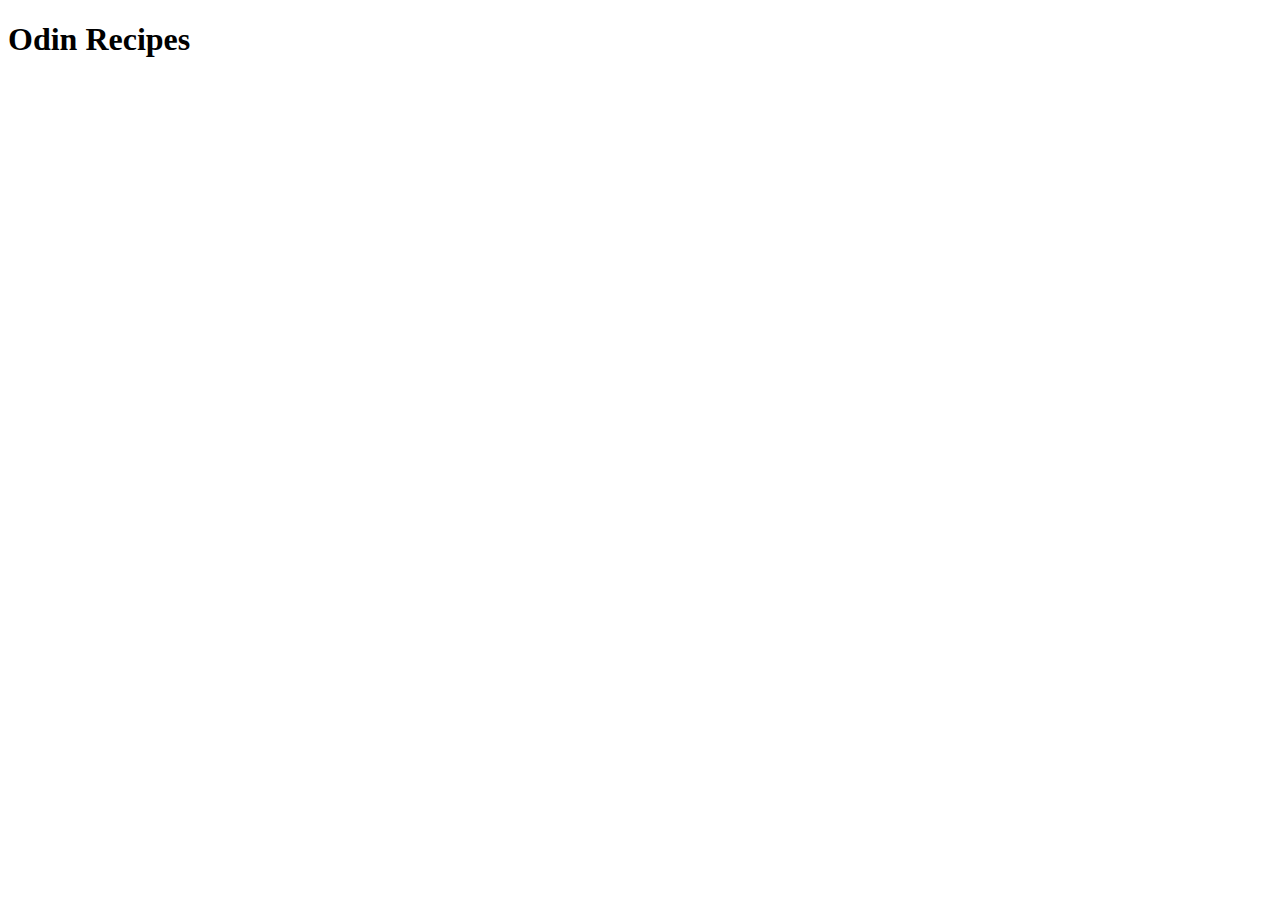
==== index.html @ 56ca47cb "Terminal crashed in mid of commit message" ====
<!DOCTYPE html>
<html lang="en">
<head>
    <meta charset="UTF-8">
    <meta name="viewport" content="width=device-width, initial-scale=1.0">
    <title>Project_Recipes</title>
    
</head>
<body>
    <h1>Odin Recipes</h1>
</body>
</html>
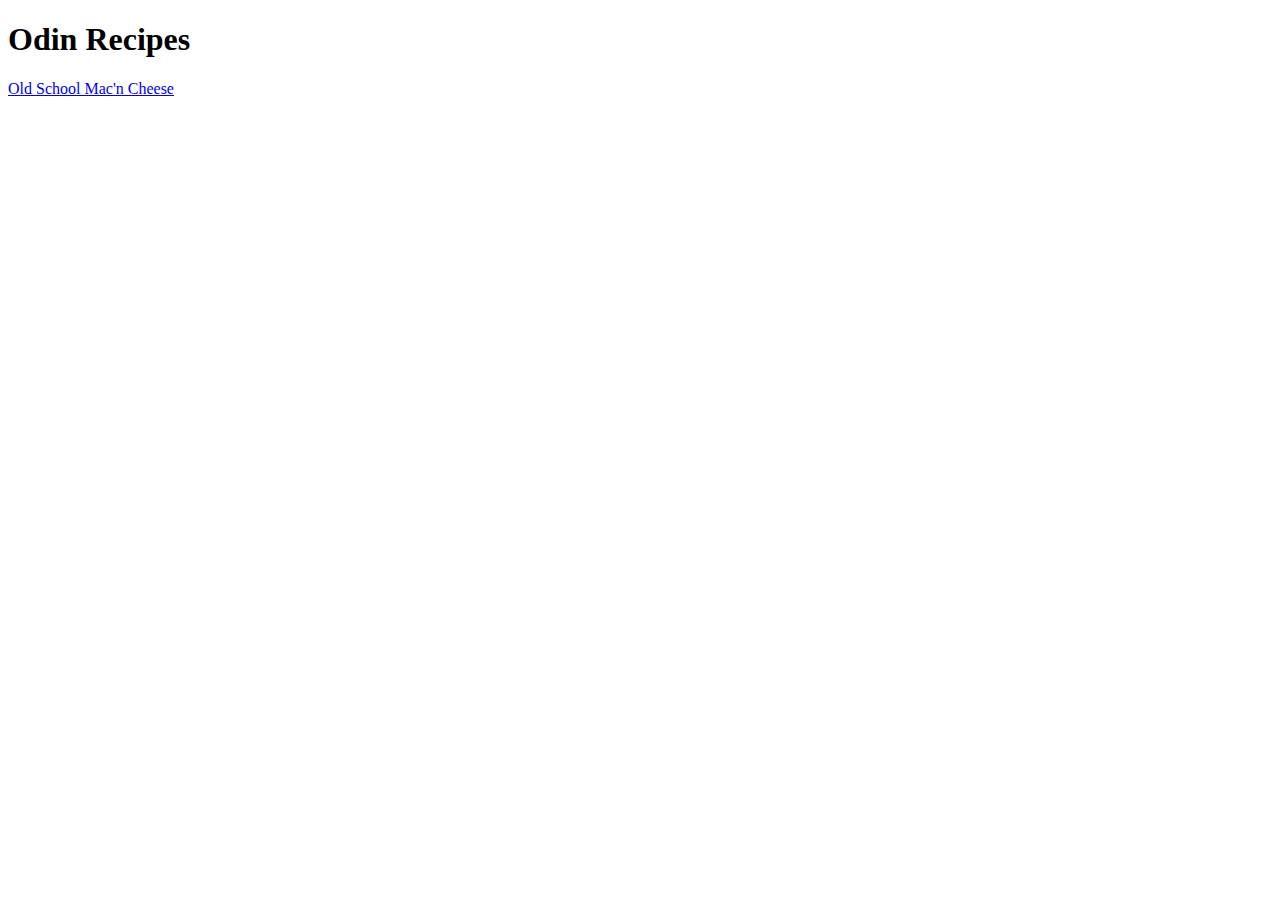
==== commit cec5c8fa: "Added and checked link to recipe Old School MacnCheese" ====
--- a/index.html
+++ b/index.html
@@ -8,5 +8,6 @@
 </head>
 <body>
     <h1>Odin Recipes</h1>
+    <a href="recipes/old-school-macn-cheese.html" target="_blank">Old School Mac'n Cheese</a>
 </body>
 </html>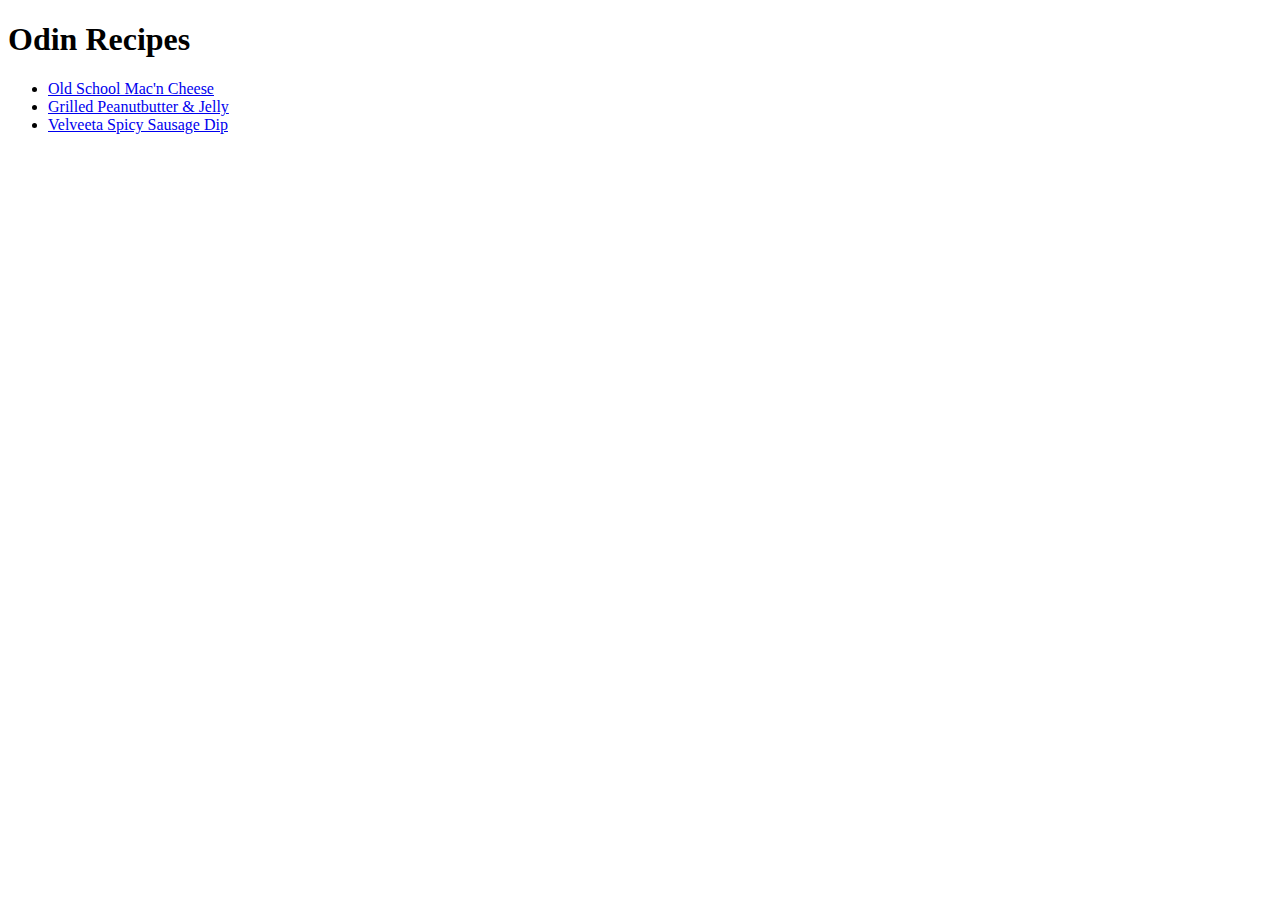
==== commit 3ff22c07: "Added 2 recipes pages" ====
--- a/index.html
+++ b/index.html
@@ -8,6 +8,10 @@
 </head>
 <body>
     <h1>Odin Recipes</h1>
-    <a href="recipes/old-school-macn-cheese.html" target="_blank">Old School Mac'n Cheese</a>
+    <ul>
+        <li><a href="recipes/old-school-macn-cheese.html" target="_blank">Old School Mac'n Cheese</a></li>
+        <li><a href="recipes/peanutbutter-jelly.html" target="_blank">Grilled Peanutbutter & Jelly</a></li>
+        <li><a href="recipes/sausage-dip.html" target="_blank">Velveeta Spicy Sausage Dip</a></li>
+    </ul>    
 </body>
 </html>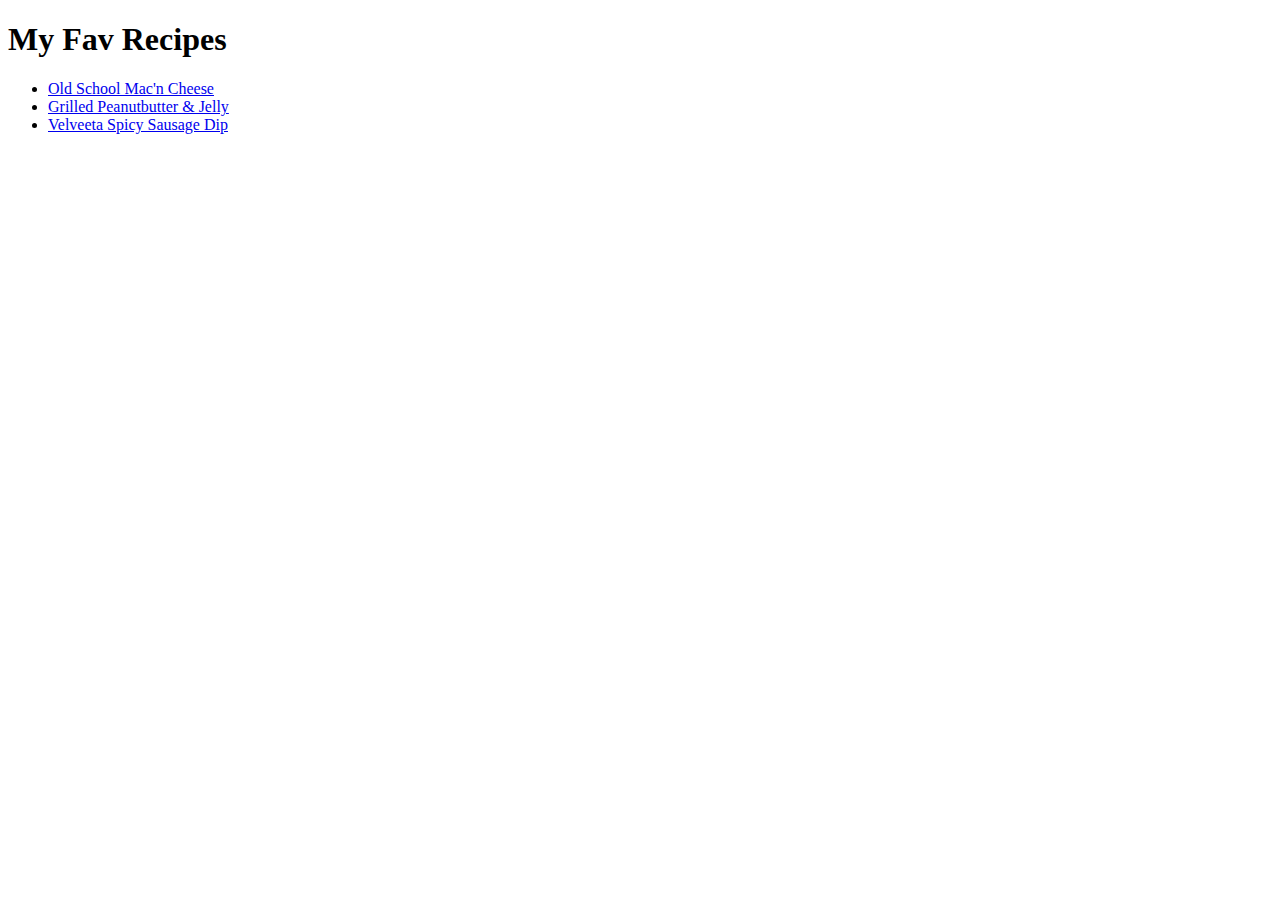
==== commit 640a6c96: "Change h1 title and Add style.css" ====
--- a/index.html
+++ b/index.html
@@ -4,10 +4,11 @@
     <meta charset="UTF-8">
     <meta name="viewport" content="width=device-width, initial-scale=1.0">
     <title>Project_Recipes</title>
+    <link href="./style.css" rel="stylesheet"/>
     
 </head>
 <body>
-    <h1>Odin Recipes</h1>
+    <h1>My Fav Recipes</h1>
     <ul>
         <li><a href="recipes/old-school-macn-cheese.html" target="_blank">Old School Mac'n Cheese</a></li>
         <li><a href="recipes/peanutbutter-jelly.html" target="_blank">Grilled Peanutbutter & Jelly</a></li>
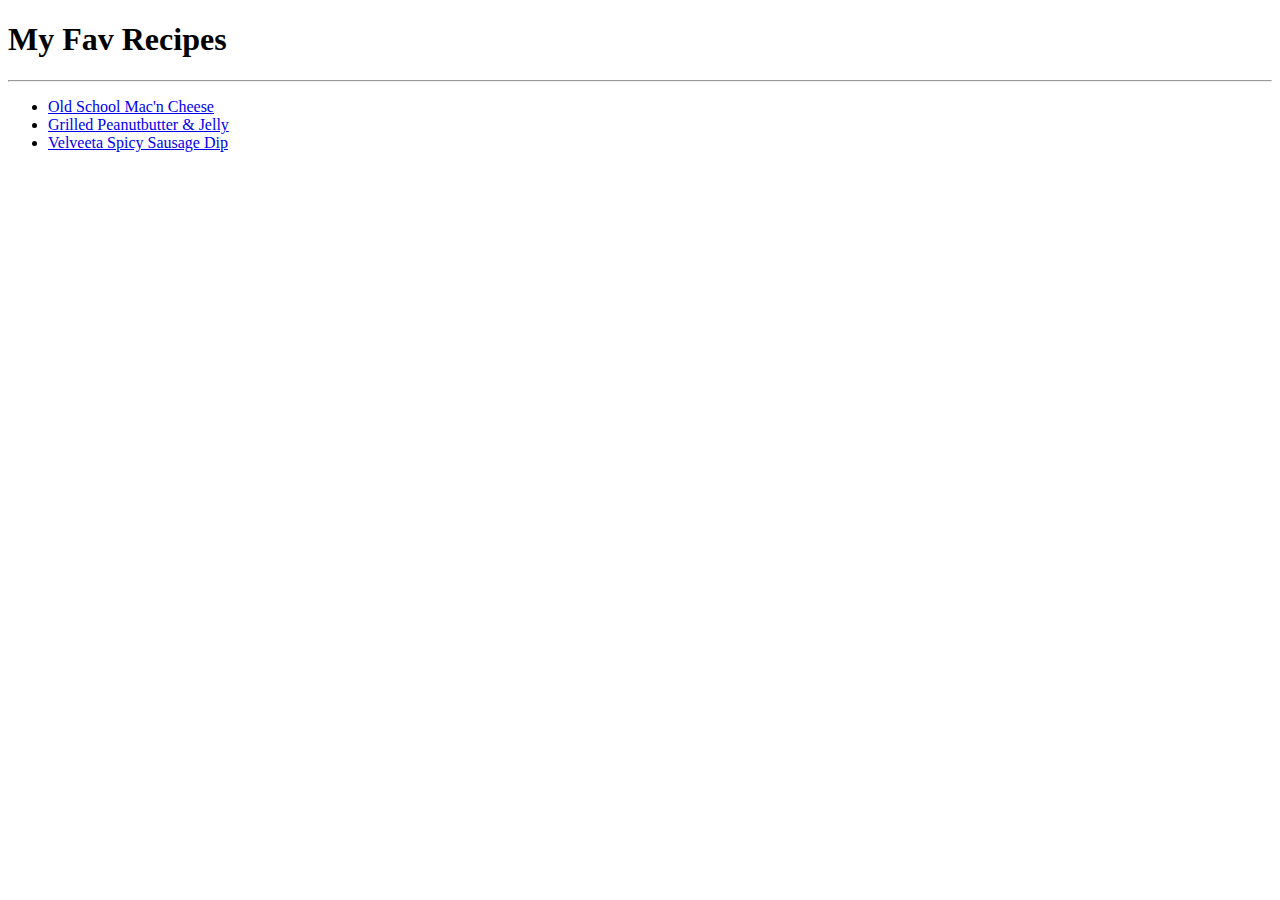
==== commit 9dd7ea57: "Update css link" ====
--- a/index.html
+++ b/index.html
@@ -4,11 +4,12 @@
     <meta charset="UTF-8">
     <meta name="viewport" content="width=device-width, initial-scale=1.0">
     <title>Project_Recipes</title>
-    <link href="./style.css" rel="stylesheet"/>
+    <link href="style.css" rel="stylesheet"/>
     
 </head>
 <body>
     <h1>My Fav Recipes</h1>
+    <hr>
     <ul>
         <li><a href="recipes/old-school-macn-cheese.html" target="_blank">Old School Mac'n Cheese</a></li>
         <li><a href="recipes/peanutbutter-jelly.html" target="_blank">Grilled Peanutbutter & Jelly</a></li>
